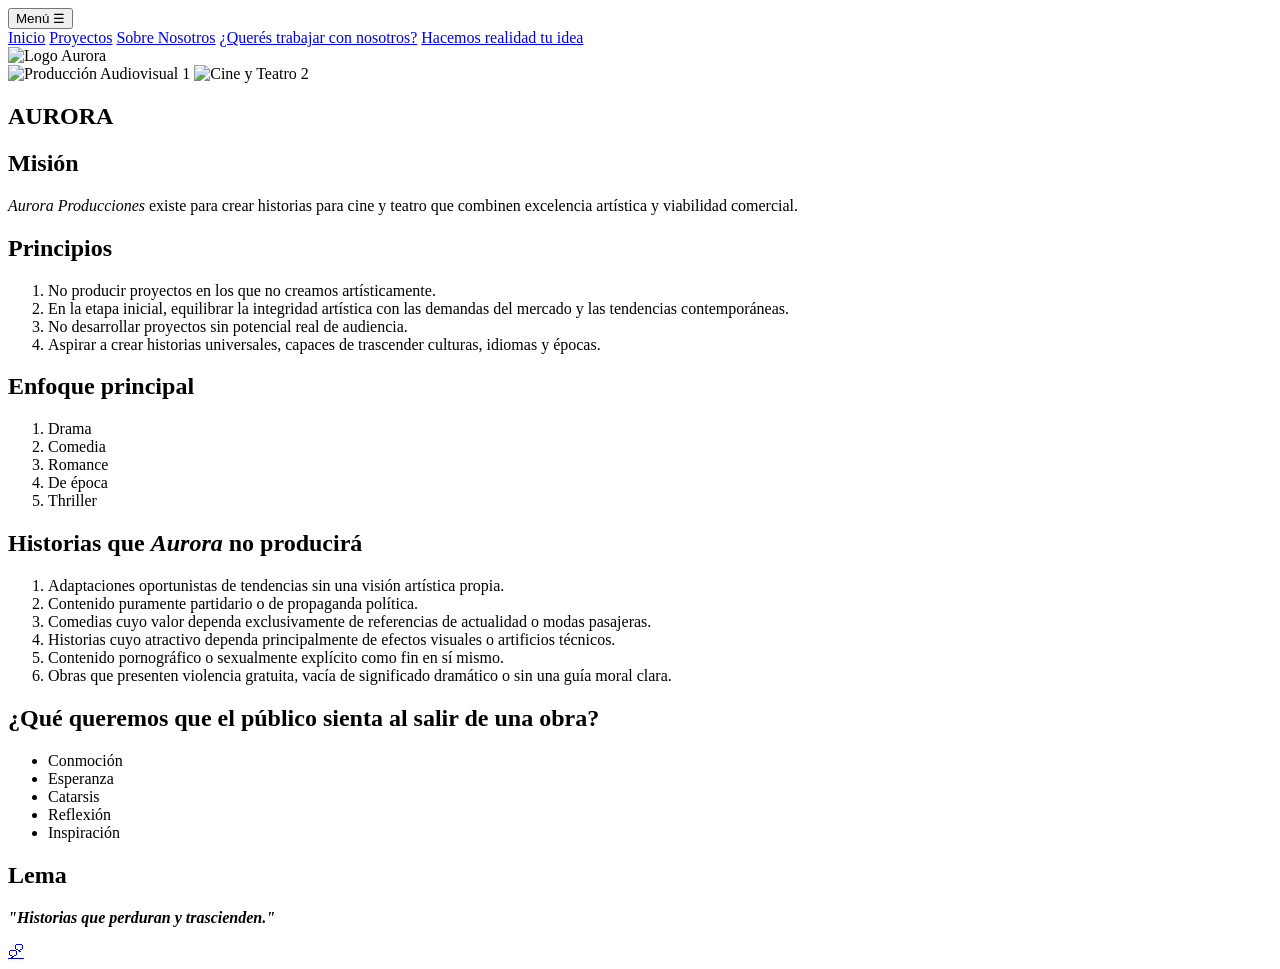
==== index.html @ 7c6a0afc "Create index.html" ====
<!DOCTYPE html>
<html lang="es">
<head>
    <meta charset="UTF-8">
    <meta name="viewport" content="width=device-width, initial-scale=1.0">
    <title>Aurora Producciones - Inicio</title>
    <link rel="stylesheet" href="style.css">
</head>
<body>

    <header class="header-nav">
        <div class="dropdown">
            <button class="dropdown-btn">Menú ☰</button>
            <div class="dropdown-content">
                <a href="index.html">Inicio</a>
                <a href="proyectos.html">Proyectos</a>
                <a href="sobre-nosotros.html">Sobre Nosotros</a>
                <a href="trabaja-con-nosotros.html">¿Querés trabajar con nosotros?</a>
                <a href="hacemos-realidad-tu-idea.html">Hacemos realidad tu idea</a>
            </div>
        </div>
    </header>

    <main class="container">
        <div class="logo-container">
            <img src="https://lh3.googleusercontent.com/rd-d/[base64]w523-h391-p-k-nu?auditContext=thumbnail" alt="Logo Aurora" class="logo-aurora">
        </div>

        <div class="gallery-placeholder">
            <img src="https://images.unsplash.com/photo-1492691527719-9d1e07e534b4?q=80&w=800" alt="Producción Audiovisual 1">
            <img src="https://images.unsplash.com/photo-1536440136628-849c177e76a1?q=80&w=800" alt="Cine y Teatro 2">
        </div>

        <article class="content-text">
            <h1>AURORA</h1>
            
            <h2>Misión</h2>
            <p><em>Aurora Producciones</em> existe para crear historias para cine y teatro que combinen excelencia artística y viabilidad comercial.</p>

            <h2>Principios</h2>
            <ol>
                <li>No producir proyectos en los que no creamos artísticamente.</li>
                <li>En la etapa inicial, equilibrar la integridad artística con las demandas del mercado y las tendencias contemporáneas.</li>
                <li>No desarrollar proyectos sin potencial real de audiencia.</li>
                <li>Aspirar a crear historias universales, capaces de trascender culturas, idiomas y épocas.</li>
            </ol>

            <h2>Enfoque principal</h2>
            <ol>
                <li>Drama</li>
                <li>Comedia</li>
                <li>Romance</li>
                <li>De época</li>
                <li>Thriller</li>
            </ol>

            <h2>Historias que <em>Aurora</em> no producirá</h2>
            <ol>
                <li>Adaptaciones oportunistas de tendencias sin una visión artística propia.</li>
                <li>Contenido puramente partidario o de propaganda política.</li>
                <li>Comedias cuyo valor dependa exclusivamente de referencias de actualidad o modas pasajeras.</li>
                <li>Historias cuyo atractivo dependa principalmente de efectos visuales o artificios técnicos.</li>
                <li>Contenido pornográfico o sexualmente explícito como fin en sí mismo.</li>
                <li>Obras que presenten violencia gratuita, vacía de significado dramático o sin una guía moral clara.</li>
            </ol>

            <h2>¿Qué queremos que el público sienta al salir de una obra?</h2>
            <ul>
                <li>Conmoción</li>
                <li>Esperanza</li>
                <li>Catarsis</li>
                <li>Reflexión</li>
                <li>Inspiración</li>
            </ul>

            <h2>Lema</h2>
            <p><strong><em>"Historias que perduran y trascienden."</em></strong></p>
        </article>
    </main>

    <a href="https://wa.me/5493513555680" class="whatsapp-float" target="_blank">
        🗪
    </a>

</body>
</html>
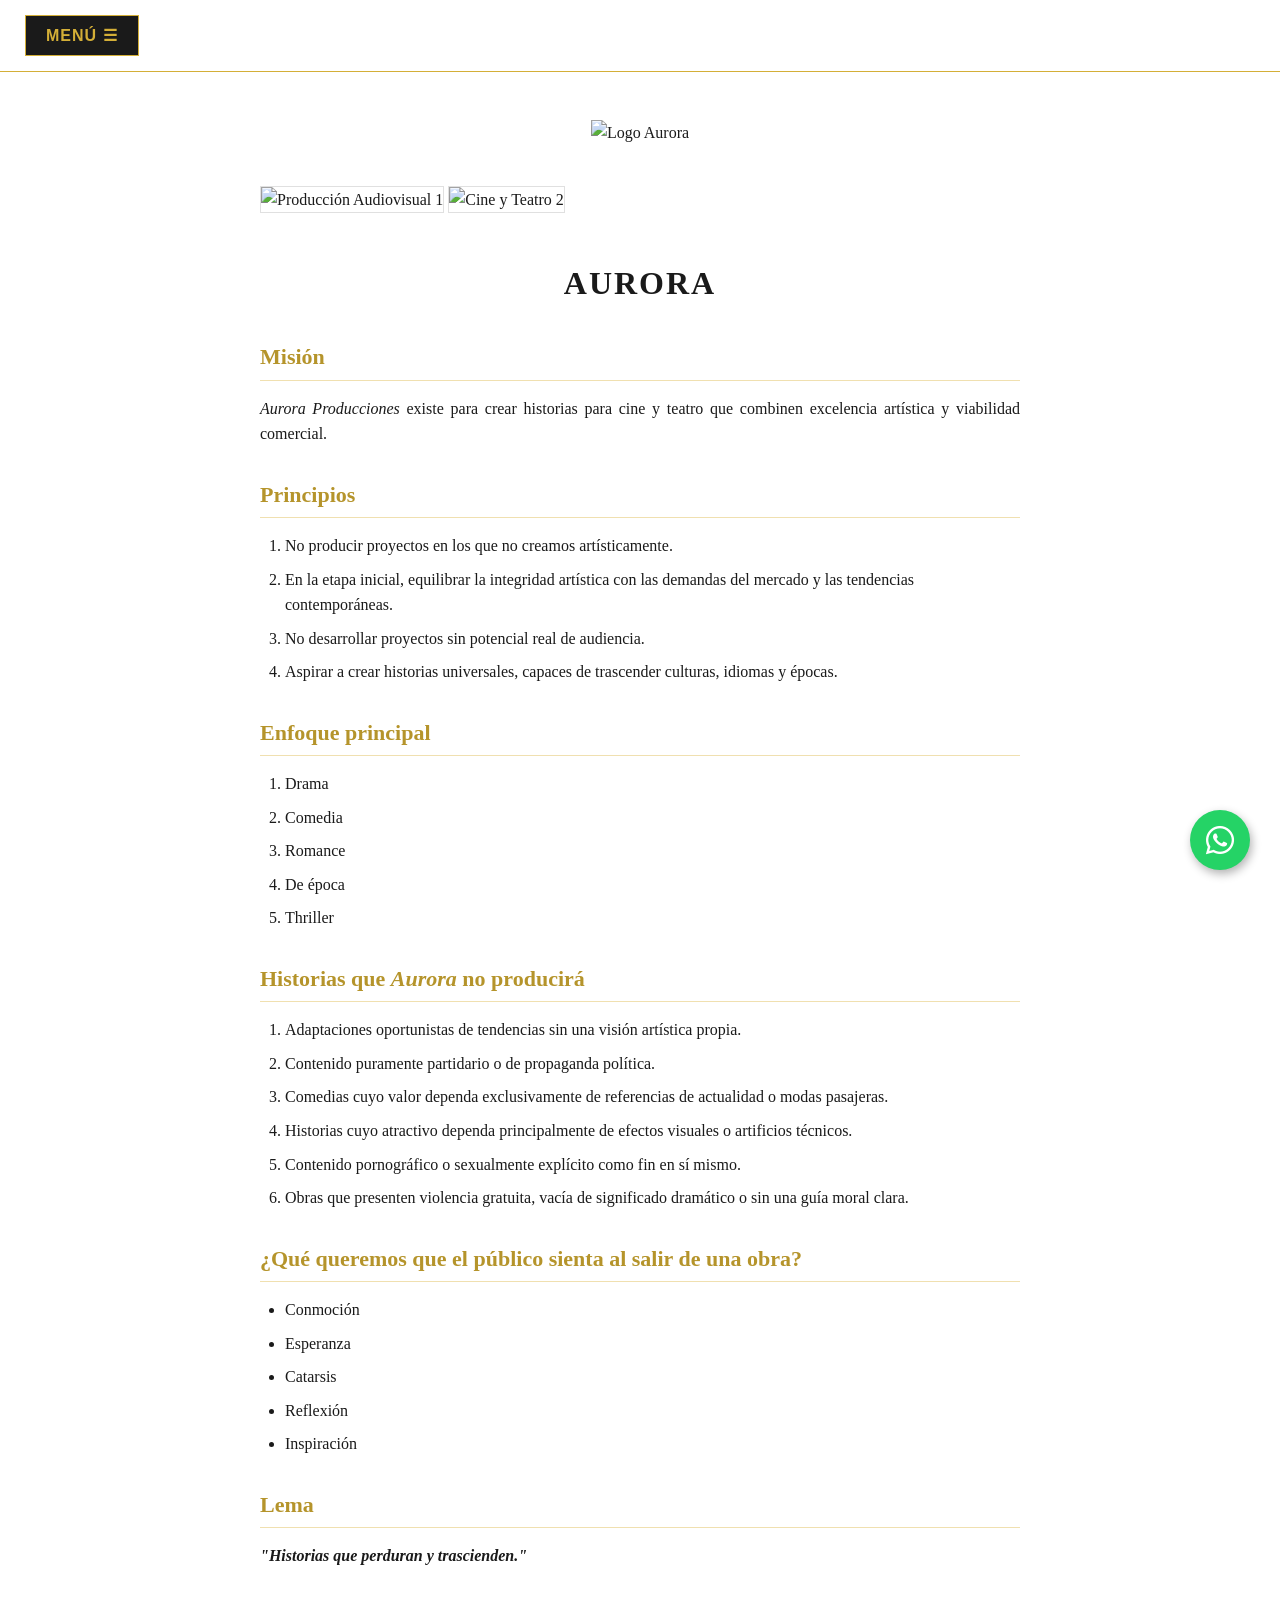
==== commit bdd4a073: "Update index.html" ====
--- a/index.html
+++ b/index.html
@@ -4,6 +4,7 @@
     <meta charset="UTF-8">
     <meta name="viewport" content="width=device-width, initial-scale=1.0">
     <title>Aurora Producciones - Inicio</title>
+    <link rel="stylesheet" href="https://cdnjs.cloudflare.com/ajax/libs/font-awesome/6.5.1/css/all.min.css">
     <link rel="stylesheet" href="style.css">
 </head>
 <body>
@@ -79,7 +80,7 @@
     </main>
 
     <a href="https://wa.me/5493513555680" class="whatsapp-float" target="_blank">
-        🗪
+        <i class="fa-brands fa-whatsapp"></i>
     </a>
 
 </body>
--- a/style.css
+++ b/style.css
@@ -0,0 +1,271 @@
+/* ==========================================================================
+   ESTILOS GENERALES Y TEMÁTICA AURORA (Blanco, Negro y Dorado)
+   ========================================================================== */
+* {
+    box-sizing: border-box;
+    margin: 0;
+    padding: 0;
+}
+
+body {
+    font-family: 'Times New Roman', Times, serif;
+    background-color: #ffffff;
+    color: #1a1a1a;
+    line-height: 1.6;
+    padding-top: 80px; /* Espacio para que el menú fijo no tape el contenido */
+}
+
+a {
+    text-decoration: none;
+    color: inherit;
+}
+
+/* Contenedor centralizado y elegante */
+.container {
+    max-width: 800px;
+    margin: 0 auto;
+    padding: 40px 20px;
+}
+
+/* ==========================================================================
+   MENÚ DESPLEGABLE FIJO (Arriba a la izquierda)
+   ========================================================================== */
+.header-nav {
+    position: fixed;
+    top: 0;
+    left: 0;
+    width: 100%;
+    background-color: rgba(255, 255, 255, 0.95);
+    border-bottom: 1px solid #d4af37; /* Línea dorada sutil */
+    padding: 15px 25px;
+    z-index: 1000;
+}
+
+.dropdown {
+    position: relative;
+    display: inline-block;
+}
+
+.dropdown-btn {
+    background-color: #1a1a1a;
+    color: #d4af37; /* Dorado */
+    padding: 10px 20px;
+    font-size: 16px;
+    font-weight: bold;
+    border: 1px solid #d4af37;
+    cursor: pointer;
+    text-transform: uppercase;
+    letter-spacing: 1px;
+    transition: all 0.3s ease;
+}
+
+.dropdown-btn:hover {
+    background-color: #d4af37;
+    color: #1a1a1a;
+}
+
+.dropdown-content {
+    display: none;
+    position: absolute;
+    left: 0;
+    top: 100%;
+    background-color: #ffffff;
+    min-width: 260px;
+    box-shadow: 0px 8px 16px rgba(0,0,0,0.15);
+    border: 1px solid #d4af37;
+    z-index: 1001;
+}
+
+.dropdown-content a {
+    color: #1a1a1a;
+    padding: 12px 16px;
+    display: block;
+    font-size: 15px;
+    border-bottom: 1px solid #f4f4f4;
+    transition: background 0.2s;
+}
+
+.dropdown-content a:hover {
+    background-color: #fcf8e3;
+    color: #b5942b;
+    padding-left: 22px;
+}
+
+.dropdown:hover .dropdown-content {
+    display: block;
+}
+
+/* ==========================================================================
+   ELEMENTOS DE DISEÑO (Logo, Imágenes, Secciones)
+   ========================================================================== */
+.logo-container {
+    text-align: center;
+    margin-bottom: 40px;
+}
+
+.logo-aurora {
+    max-width: 250px;
+    width: 100%;
+    height: auto;
+}
+
+.gallery-placeholder {
+    display: block;
+    width: 100%;
+    margin: 30px 0;
+}
+
+.gallery-placeholder img {
+    width: 100%;
+    height: auto;
+    border: 1px solid #e0e0e0;
+    margin-bottom: 15px;
+}
+
+/* Tipografía de las bases de Aurora */
+.content-text h1 {
+    font-size: 32px;
+    text-align: center;
+    letter-spacing: 2px;
+    margin-bottom: 30px;
+    color: #1a1a1a;
+    text-transform: uppercase;
+}
+
+.content-text h2 {
+    font-size: 22px;
+    color: #b5942b;
+    margin-top: 30px;
+    margin-bottom: 15px;
+    border-bottom: 1px solid #f0e0b0;
+    padding-bottom: 5px;
+}
+
+.content-text p {
+    font-size: 16px;
+    margin-bottom: 15px;
+    text-align: justify;
+}
+
+.content-text ul, .content-text ol {
+    margin-left: 25px;
+    margin-bottom: 20px;
+    font-size: 16px;
+}
+
+.content-text li {
+    margin-bottom: 8px;
+}
+
+.card-message {
+    border: 1px solid #d4af37;
+    padding: 35px;
+    background-color: #fffdf9;
+    border-radius: 4px;
+    margin-top: 20px;
+    text-align: center;
+}
+
+.btn-contacto {
+    display: inline-block;
+    background-color: #1a1a1a;
+    color: #d4af37;
+    padding: 12px 25px;
+    margin: 15px 5px;
+    font-weight: bold;
+    border: 1px solid #d4af37;
+    transition: all 0.3s;
+}
+
+.btn-contacto:hover {
+    background-color: #d4af37;
+    color: #1a1a1a;
+}
+
+/* ==========================================================================
+   SECCIÓN DE VIDEOS (PROYECTOS) RESPONSIVA
+   ========================================================================== */
+.video-item {
+    margin-bottom: 50px;
+    background: #ffffff;
+    border: 1px solid #e2d199;
+    padding: 15px;
+    box-shadow: 0 4px 10px rgba(0,0,0,0.05);
+}
+
+.video-item h3 {
+    font-size: 20px;
+    color: #1a1a1a;
+    margin-bottom: 15px;
+    border-left: 4px solid #d4af37;
+    padding-left: 10px;
+    text-transform: uppercase;
+    letter-spacing: 1px;
+}
+
+/* Contenedor para mantener proporción 16:9 en cualquier pantalla (PC y Móvil) */
+.video-responsive {
+    position: relative;
+    padding-bottom: 56.25%; /* Proporción 16:9 */
+    padding-top: 30px; 
+    height: 0; 
+    overflow: hidden;
+}
+
+.video-responsive iframe {
+    position: absolute;
+    top: 0;
+    left: 0;
+    width: 100%;
+    height: 100%;
+    border: 0;
+}
+
+/* ==========================================================================
+   BOTÓN FLOTANTE DE WHATSAPP (CORREGIDO)
+   ========================================================================== */
+.whatsapp-float {
+    position: fixed;
+    width: 60px;
+    height: 60px;
+    bottom: 30px;
+    right: 30px;
+    background-color: #25d366;
+    color: #fff;
+    border-radius: 50px;
+    text-align: center;
+    box-shadow: 2px 4px 10px rgba(0,0,0,0.3);
+    z-index: 1000;
+    display: flex;
+    align-items: center;
+    justify-content: center;
+    transition: transform 0.3s;
+}
+
+.whatsapp-float i {
+    font-size: 32px; 
+}
+
+.whatsapp-float:hover {
+    transform: scale(1.1);
+    color: #fff;
+}
+
+/* Ajustes para pantallas chicas (Móviles) */
+@media (max-width: 600px) {
+    body {
+        padding-top: 70px;
+    }
+    .container {
+        padding: 20px 15px;
+    }
+    .whatsapp-float {
+        bottom: 20px;
+        right: 20px;
+        width: 50px;
+        height: 50px;
+    }
+    .whatsapp-float i {
+        font-size: 26px;
+    }
+}
